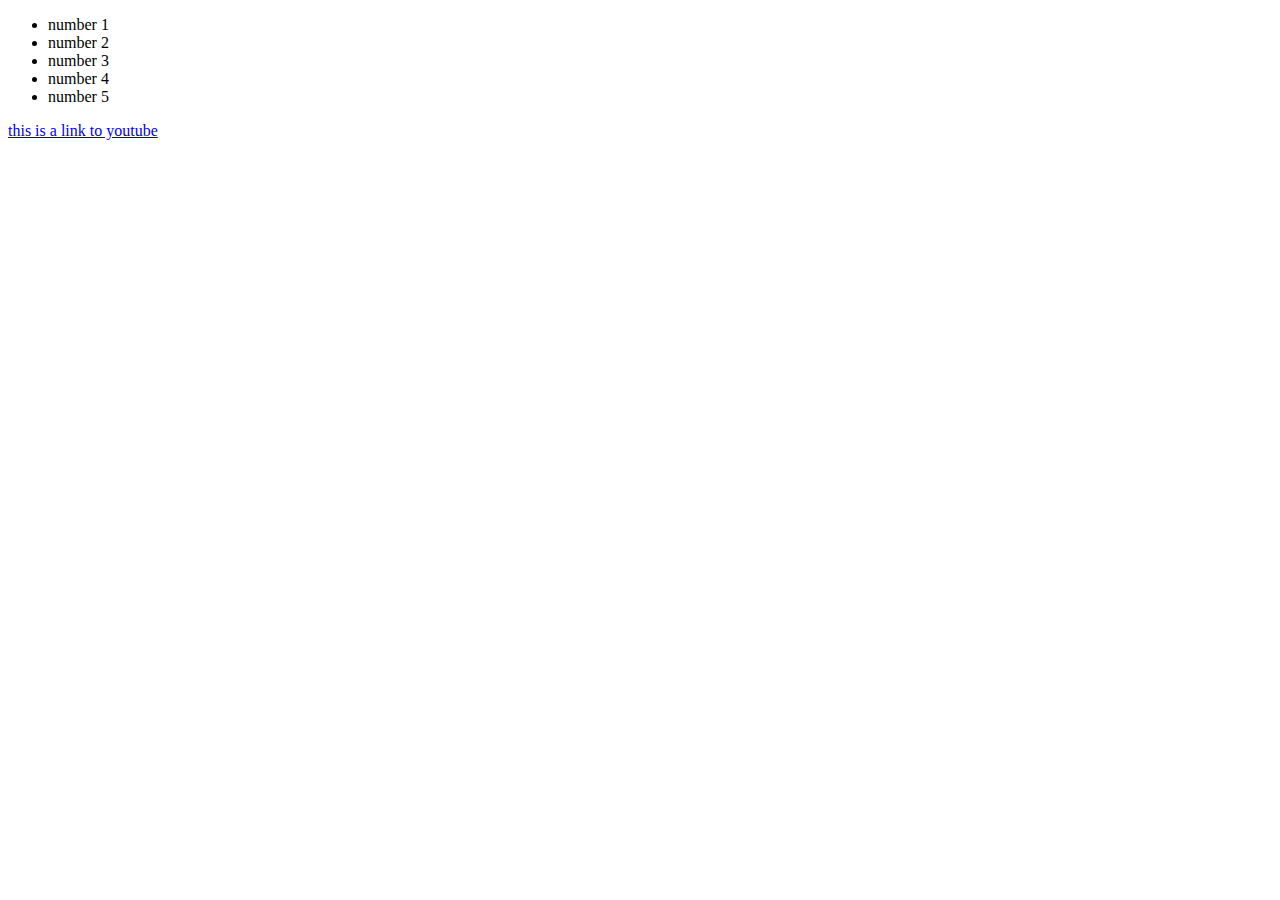
==== .devcontainer/firsthtml.html @ 7a6950c0 "First commit" ====
<!DOCTYPE html>
<html lang="en">
<head>
    <meta charset="UTF-8">
    <meta http-equiv="X-UA-Compatible" content="IE=edge">
    <meta name="viewport" content="width=device-width, initial-scale=1.0">
    <title>Document</title>
</head>
<body>
  <div></div>  
  <blockquote></blockquote>
  <header></header>
  <footer></footer>
  <header>
      <div class="body">
          <ul>
              <li>number 1<a href=""></a></li>
              <li>number 2<a href=""></a></li>
              <li>number 3<a href=""></a></li>
              <li>number 4<a href=""></a></li>
              <li>number 5<a href=""></a></li>
          </ul>
      </div>
      <footer></footer>
  </header>
 <a href="youtube.com"></a> 
  <a href="youtube.com">this is a link to youtube</a>
  
 <p id="identity"></p> 
  
  
</body>
</html>
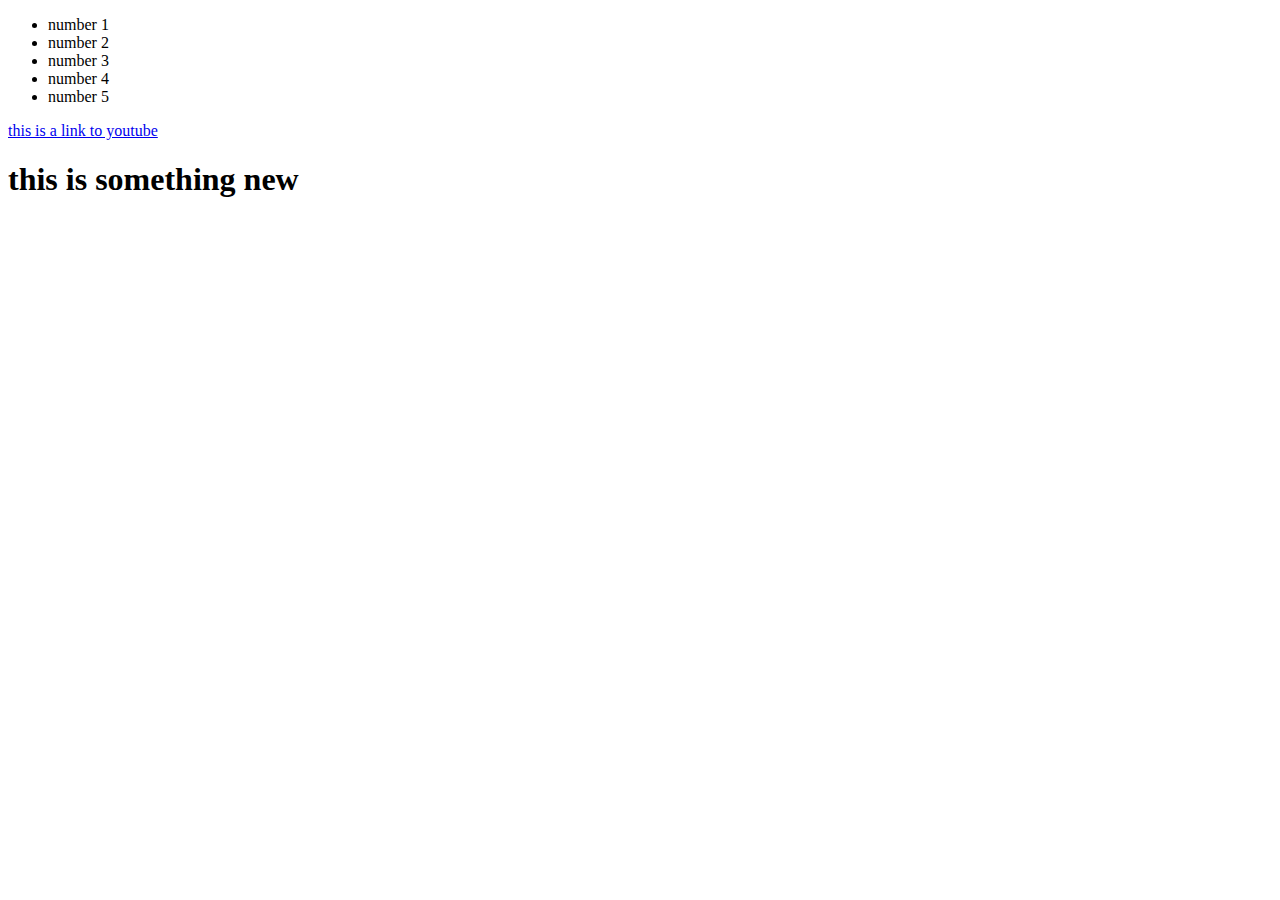
==== commit b9bbfeeb: "did this go through?" ====
--- a/.devcontainer/firsthtml.html
+++ b/.devcontainer/firsthtml.html
@@ -25,6 +25,7 @@
   </header>
  <a href="youtube.com"></a> 
   <a href="youtube.com">this is a link to youtube</a>
+  <h1>this is something new</h1>
   
  <p id="identity"></p> 
   
